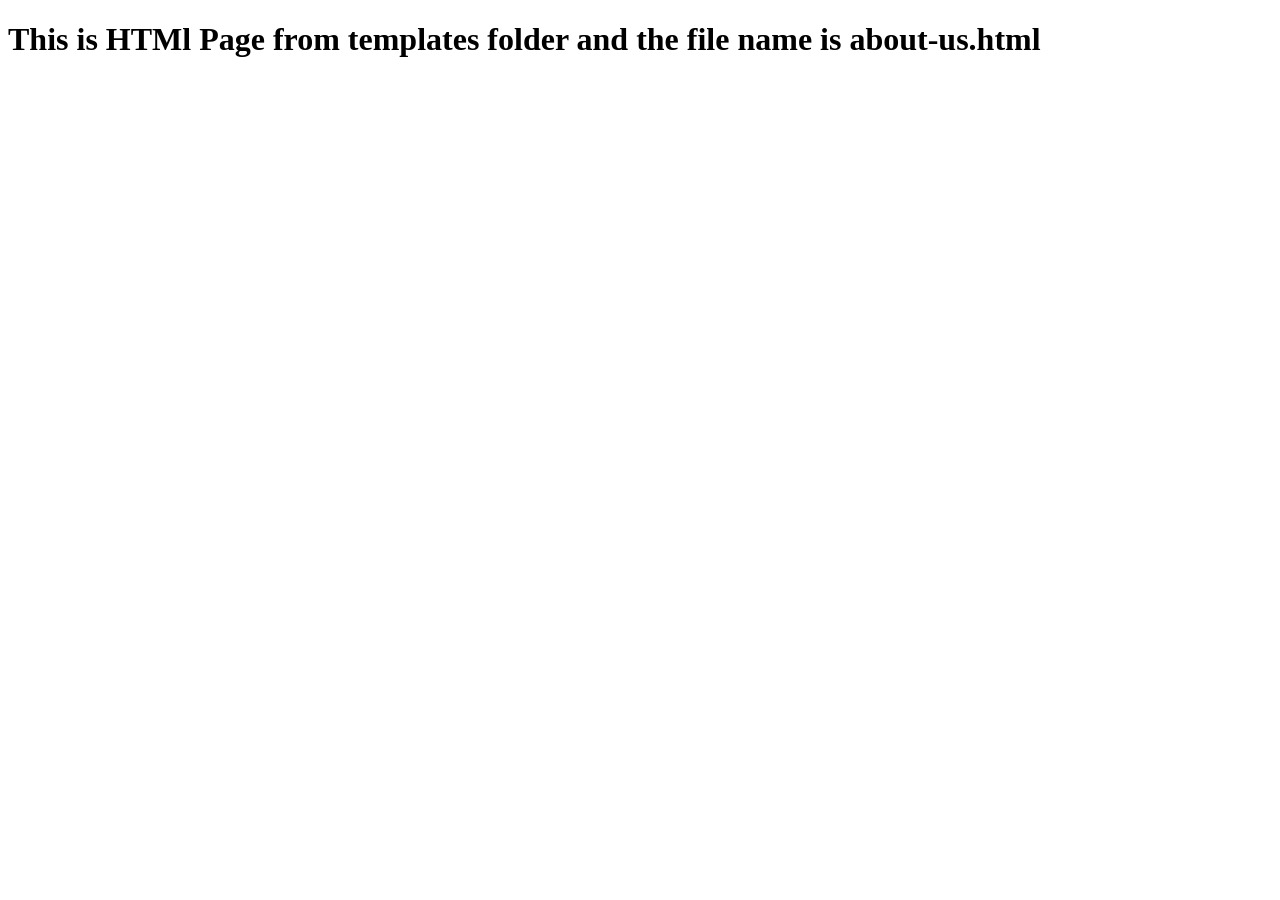
==== Django/day1project/templates/about-us.html @ 351c3151 "Django templates" ====
<!DOCTYPE html>
<html lang="en">
<head>
    <meta charset="UTF-8">
    <meta name="viewport" content="width=device-width, initial-scale=1.0">
    <title>Document</title>
</head>
<body>
    <h1>This is HTMl Page from templates folder and the file name is about-us.html</h1>
</body>
</html>
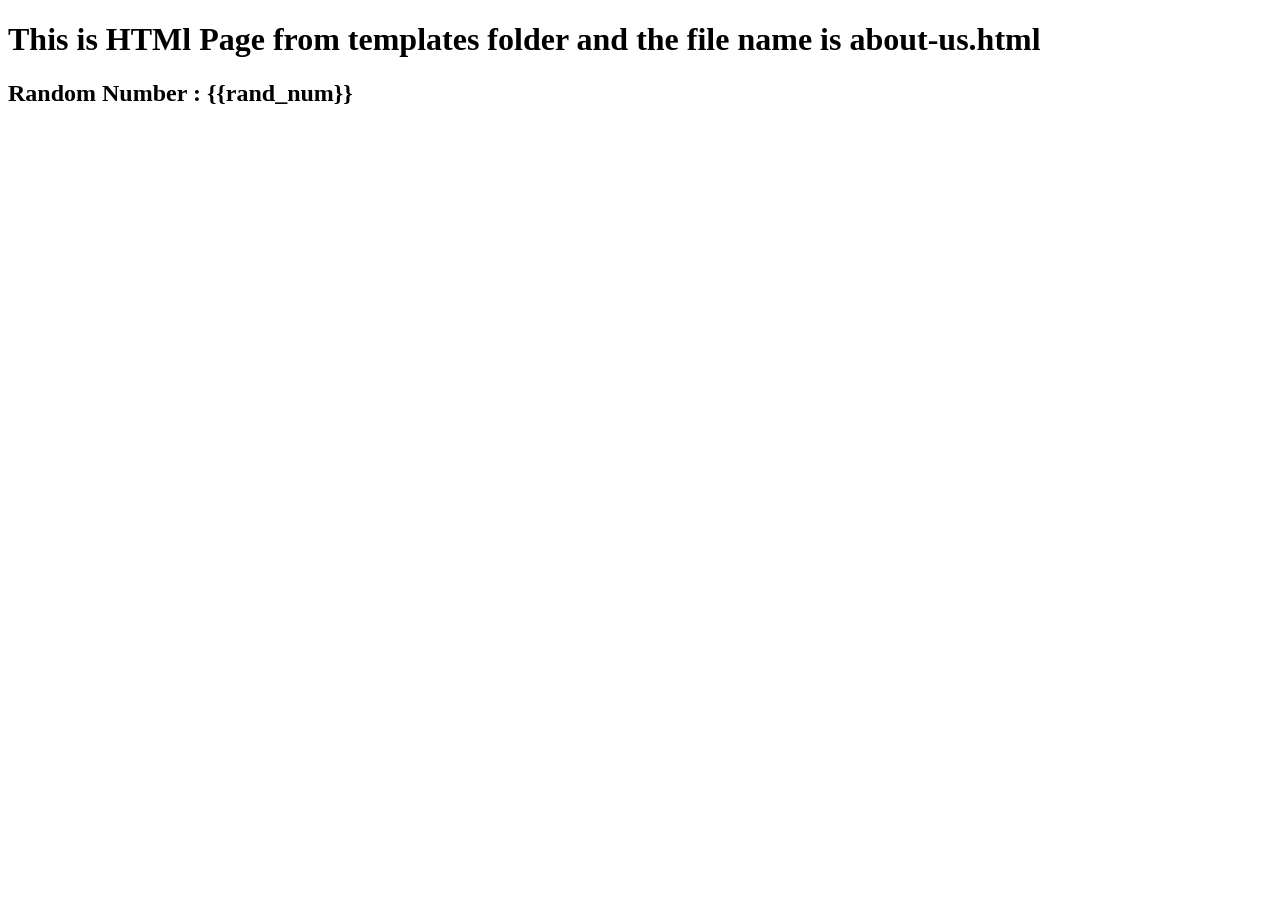
==== commit 4778c97e: "Html dynamic templates" ====
--- a/Django/day1project/templates/about-us.html
+++ b/Django/day1project/templates/about-us.html
@@ -7,5 +7,6 @@
 </head>
 <body>
     <h1>This is HTMl Page from templates folder and the file name is about-us.html</h1>
+    <h2>Random Number : {{rand_num}}</h2>
 </body>
 </html>
